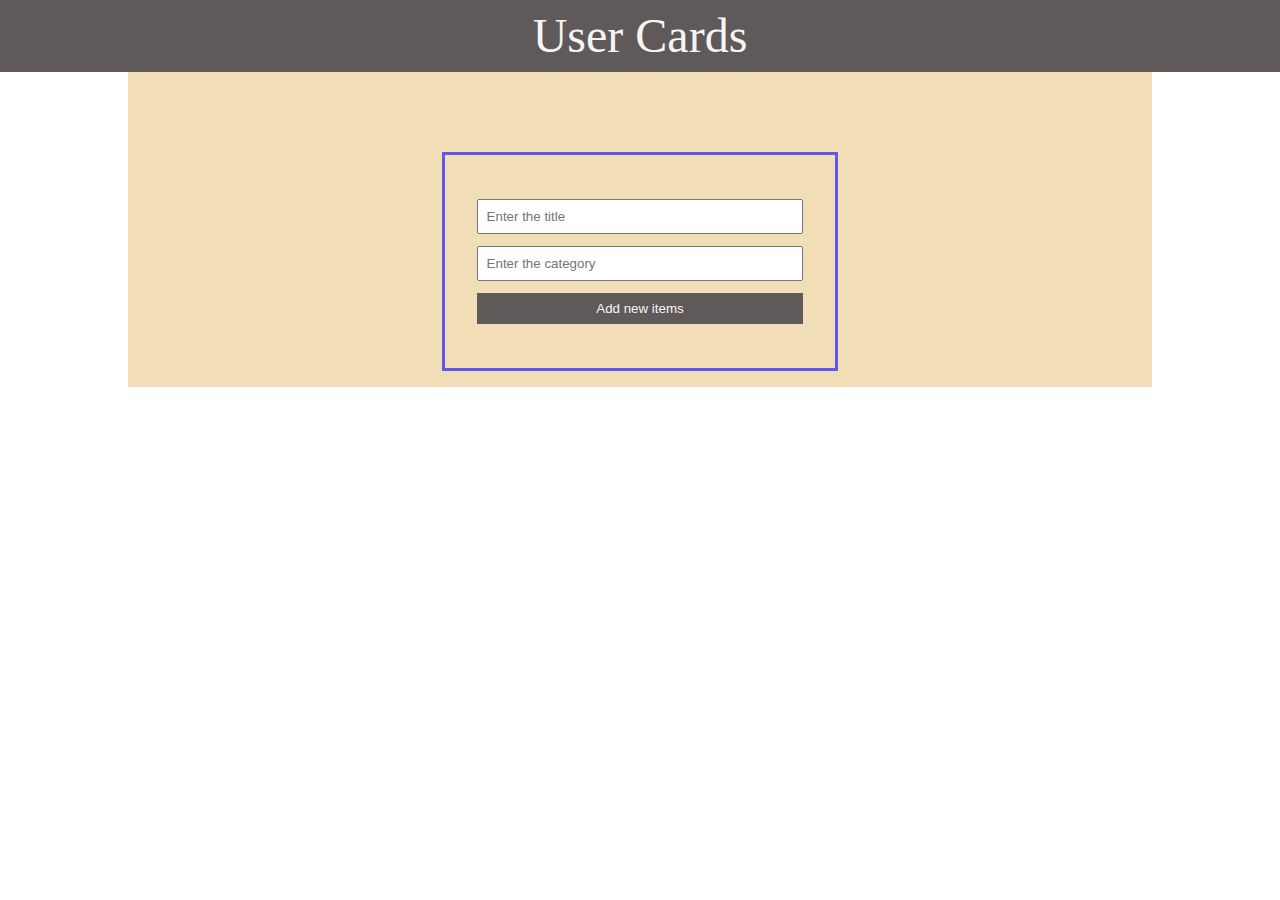
==== block-BJaair/code/index.html @ 815a9534 "Assignment: Notice Board" ====
<!DOCTYPE html>
<html lang="en">
  <head>
    <meta charset="UTF-8" />
    <meta name="viewport" content="width=device-width, initial-scale=1.0" />
    <title>Notice board</title>
    <link rel="stylesheet" href="stylesheet/style.css" />
  </head>
  <body>
    <header>
      <h1>User Cards</h1>
    </header>
    <main>
      <section class="primary_section">
        <div class="card_container"></div>
        <form class="form">
          <input
            type="text"
            placeholder="Enter the title"
            name="title"
            id="title"
          />
          <input
            type="text"
            placeholder="Enter the category"
            name="category"
            id="category"
          />
          <input type="submit" value="Add new items" />
        </form>
      </section>
    </main>

    <script src="script.js"></script>
  </body>
</html>
---- block-BJaair/code/stylesheet/style.css ----
/* http://meyerweb.com/eric/tools/css/reset/ 
   v2.0 | 20110126
   License: none (public domain)
*/

html,
body,
div,
span,
applet,
object,
iframe,
h1,
h2,
h3,
h4,
h5,
h6,
p,
blockquote,
pre,
a,
abbr,
acronym,
address,
big,
cite,
code,
del,
dfn,
em,
img,
ins,
kbd,
q,
s,
samp,
small,
strike,
strong,
sub,
sup,
tt,
var,
b,
u,
i,
center,
dl,
dt,
dd,
ol,
ul,
li,
fieldset,
form,
label,
legend,
table,
caption,
tbody,
tfoot,
thead,
tr,
th,
td,
article,
aside,
canvas,
details,
embed,
figure,
figcaption,
footer,
header,
hgroup,
menu,
nav,
output,
ruby,
section,
summary,
time,
mark,
audio,
video {
  margin: 0;
  padding: 0;
  border: 0;
  font-size: 100%;
  font: inherit;
  vertical-align: baseline;
}
/* HTML5 display-role reset for older browsers */
article,
aside,
details,
figcaption,
figure,
footer,
header,
hgroup,
menu,
nav,
section {
  display: block;
}
body {
  line-height: 1;
}
ol,
ul {
  list-style: none;
}
blockquote,
q {
  quotes: none;
}
blockquote:before,
blockquote:after,
q:before,
q:after {
  content: "";
  content: none;
}
table {
  border-collapse: collapse;
  border-spacing: 0;
}

/* Custom style */

/* Border-box  */
*,
*::before,
*::after {
  box-sizing: border-box;
}

header {
  text-align: center;
  font-size: 48px;
  background-color: rgb(95, 89, 89);
  color: whitesmoke;
  padding: 12px;
}

.primary_section {
  max-width: 80%;
  margin: 0 auto;
  padding: 16px;
  background-color: #f1deb7;
}

.form {
  max-width: 40%;
  padding: 32px;
  margin: 0 auto;
  border: 3px solid rgb(102, 85, 234);
}
.form input {
  display: block;
  padding: 8px;
  width: 100%;
  margin: 12px 0;
}
.form input[type="submit"] {
  background-color: rgb(95, 89, 89);
  border: none;
  color: whitesmoke;
}

.card_container {
  margin: 32px;
  display: flex;
  flex-wrap: wrap;
}
.cards {
  width: 30%;
  margin: 16px;
  display: flex;
  flex-direction: column;
  border: 1px solid black;
  background-color: #ee6c52;
}

.cards input {
  display: block;
  padding: 8px;
  width: 100%;
  height: 32px;
  margin: 6px 0;
  font-size: 16px;
  text-decoration: underline;
  border: none;
  outline: none;
  background-color: #ee6c52;
}
.cards .title {
  text-decoration: none;
  font-size: 20px;
  order: 10;
}
.cards input:hover {
  outline: 1px black solid;
  background-color: aliceblue;
}
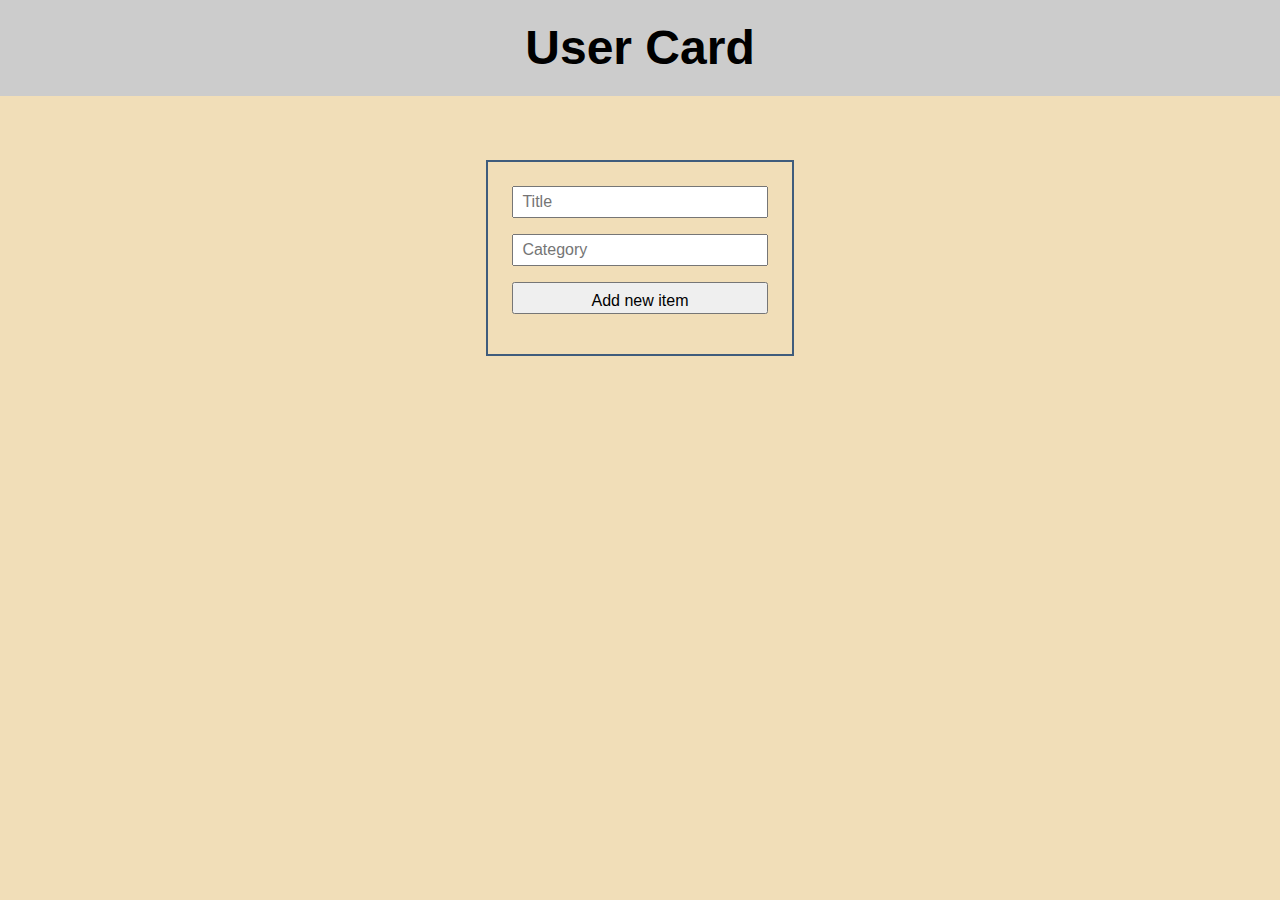
==== commit 580299c3: "notice board" ====
--- a/block-BJaair/code/index.html
+++ b/block-BJaair/code/index.html
@@ -3,34 +3,23 @@
   <head>
     <meta charset="UTF-8" />
     <meta name="viewport" content="width=device-width, initial-scale=1.0" />
-    <title>Notice board</title>
+    <title>Notice Board</title>
     <link rel="stylesheet" href="stylesheet/style.css" />
   </head>
   <body>
     <header>
-      <h1>User Cards</h1>
+      <h1>User Card</h1>
     </header>
     <main>
-      <section class="primary_section">
-        <div class="card_container"></div>
-        <form class="form">
-          <input
-            type="text"
-            placeholder="Enter the title"
-            name="title"
-            id="title"
-          />
-          <input
-            type="text"
-            placeholder="Enter the category"
-            name="category"
-            id="category"
-          />
-          <input type="submit" value="Add new items" />
+      <div class="container">
+        <ul class="root"></ul>
+        <form action="" class="form">
+          <input type="text" name="title" placeholder="Title" required />
+          <input type="text" name="category" placeholder="Category" required />
+          <input type="submit" value="Add new item" />
         </form>
-      </section>
+      </div>
     </main>
-
     <script src="script.js"></script>
   </body>
 </html>
--- a/block-BJaair/code/stylesheet/style.css
+++ b/block-BJaair/code/stylesheet/style.css
@@ -128,80 +128,63 @@
   border-spacing: 0;
 }
 
-/* Custom style */
+/* Border-Box  */
 
-/* Border-box  */
 *,
 *::before,
 *::after {
   box-sizing: border-box;
 }
 
+/*  Custom Styles  */
+
+body {
+  font-family: sans-serif;
+  background-color: #f1deb8;
+}
 header {
+  font-size: 48px;
+  font-weight: 700;
+  padding: 24px;
+  background-color: #ccc;
   text-align: center;
-  font-size: 48px;
-  background-color: rgb(95, 89, 89);
-  color: whitesmoke;
-  padding: 12px;
 }
 
-.primary_section {
-  max-width: 80%;
-  margin: 0 auto;
-  padding: 16px;
-  background-color: #f1deb7;
-}
-
-.form {
-  max-width: 40%;
+.root {
   padding: 32px;
-  margin: 0 auto;
-  border: 3px solid rgb(102, 85, 234);
-}
-.form input {
-  display: block;
-  padding: 8px;
-  width: 100%;
-  margin: 12px 0;
-}
-.form input[type="submit"] {
-  background-color: rgb(95, 89, 89);
-  border: none;
-  color: whitesmoke;
-}
-
-.card_container {
-  margin: 32px;
   display: flex;
   flex-wrap: wrap;
 }
-.cards {
-  width: 30%;
-  margin: 16px;
-  display: flex;
-  flex-direction: column;
-  border: 1px solid black;
-  background-color: #ee6c52;
+.root li {
+  background-color: #ff614a;
+  padding: 8px 16px;
+  flex-basis: 22%;
+  margin: 20px;
+
+  border: 2px solid black;
+}
+.root li p {
+  text-decoration: underline;
+  text-transform: uppercase;
+  font-size: 14px;
+}
+.root li h2 {
+  font-size: 20px;
+  margin-top: 16px;
+  text-transform: capitalize;
+}
+.form {
+  max-width: 24%;
+  margin: 0 auto;
+  padding: 24px;
+  border: 2px solid rgb(63, 92, 124);
 }
 
-.cards input {
+.form input {
   display: block;
+  height: 32px;
   padding: 8px;
   width: 100%;
-  height: 32px;
-  margin: 6px 0;
   font-size: 16px;
-  text-decoration: underline;
-  border: none;
-  outline: none;
-  background-color: #ee6c52;
+  margin-bottom: 16px;
 }
-.cards .title {
-  text-decoration: none;
-  font-size: 20px;
-  order: 10;
-}
-.cards input:hover {
-  outline: 1px black solid;
-  background-color: aliceblue;
-}
